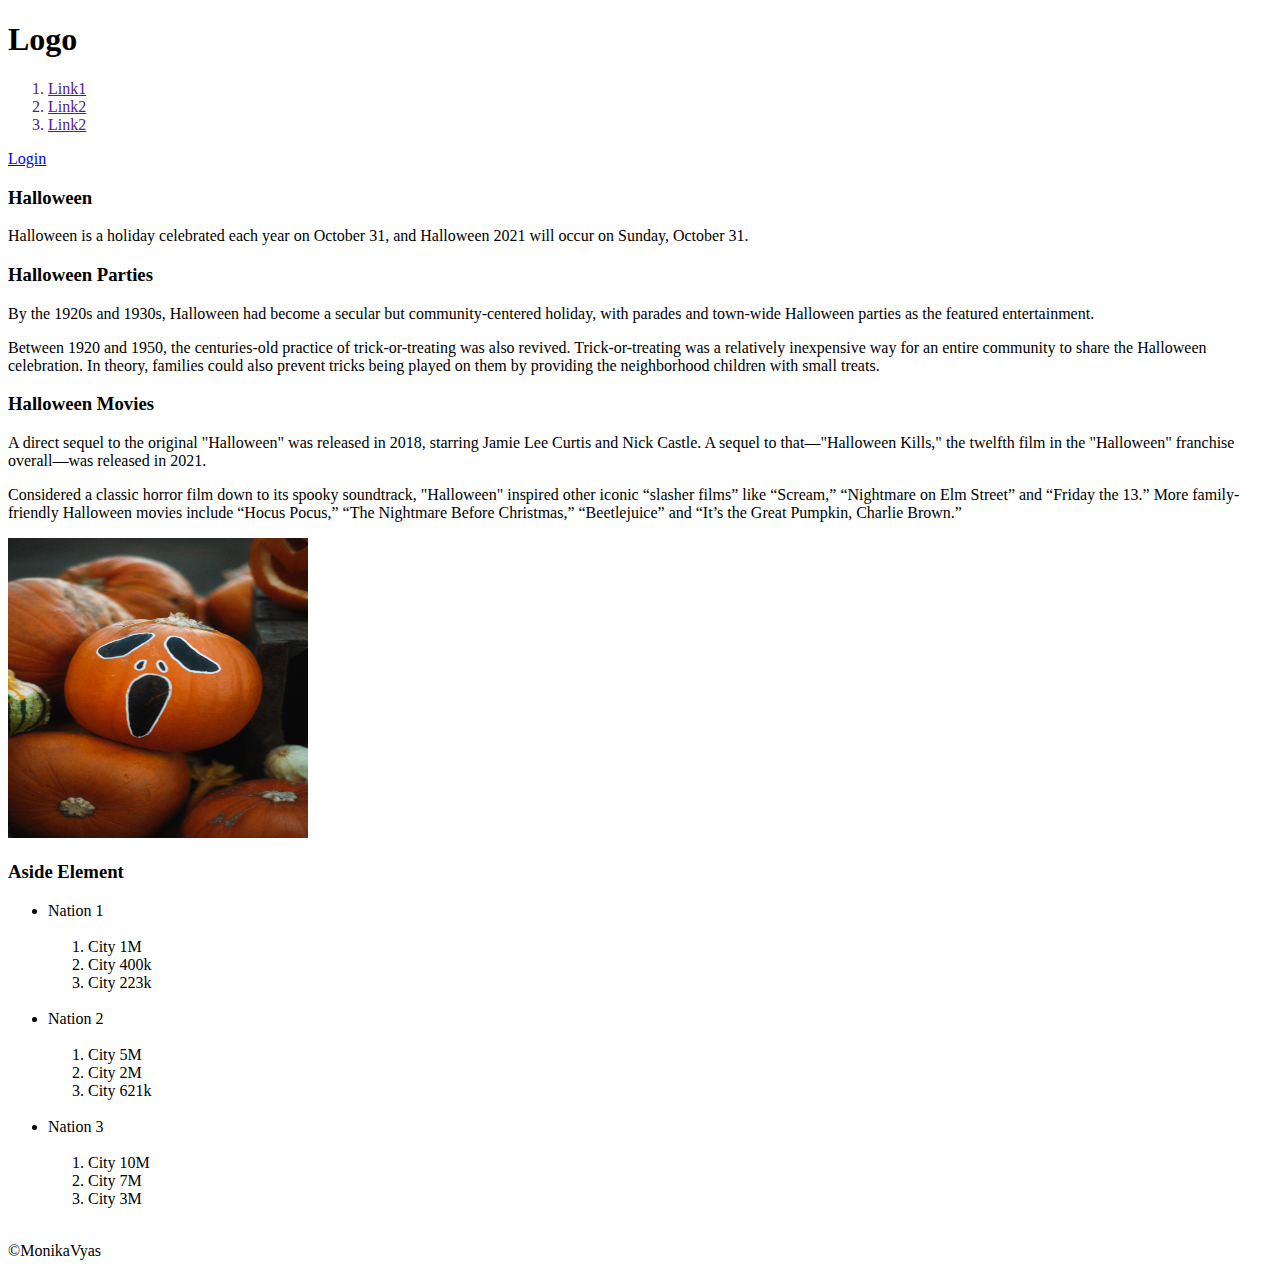
==== index.html @ 20c0e68d "Assignment1" ====
<!DOCTYPE html>
<html lang="en">
<head>
    <meta charset="UTF-8">
    <meta http-equiv="X-UA-Compatible" content="IE=edge">
    <meta name="viewport" content="width=device-width, initial-scale=1.0">
    <title>Index</title>
</head>
<body>
<header><h1>Logo</h1>
    <nav><ul style="list-style-type:decimal;">
        <a href=""><li>Link1</li></a>
        <a href=""><li>Link2</li></a>
        <a href=""><li>Link2</li></a>
    </ul></nav>
    <a href="Login.html">Login</a>
    </header>
  <main>
        <h3>Halloween</h3>
        <p>
        Halloween is a holiday celebrated each year on October 31, 
        and Halloween 2021 will occur on Sunday, October 31.
        </p>
        <article>
            <h3>Halloween Parties</h3>
            <p>By the 1920s and 1930s, Halloween had become a secular but community-centered holiday,
                with parades and town-wide Halloween parties as the featured entertainment.</p>

            <p>Between 1920 and 1950, the centuries-old practice of trick-or-treating was also revived. Trick-or-treating was a relatively inexpensive way for an entire community to share the Halloween celebration. 
                In theory, families could also prevent tricks being played on them by providing the neighborhood children with small treats.</p>
        </article>
        <article>
            <h3>Halloween Movies</h3>
            <p>A direct sequel to the original "Halloween" was released in 2018, starring Jamie Lee Curtis and Nick Castle.
                 A sequel to that—"Halloween Kills," the twelfth film in the "Halloween" franchise overall—was released in 2021.</p>
            <p>Considered a classic horror film down to its spooky soundtrack, "Halloween" inspired other iconic “slasher films” like “Scream,” “Nightmare on Elm Street” and “Friday the 13.” 
                More family-friendly Halloween movies include “Hocus Pocus,” “The Nightmare Before Christmas,” “Beetlejuice” and “It’s the Great Pumpkin, Charlie Brown.” </p>
            <img src="halloween.jpg" width=300 height =300 alt="Image Cannot appear">
        </article>
        <aside>
            <h3>Aside Element</h3>
            <ul>
                <li>Nation 1</li><br> <ol><li>City 1M</li><li>City 400k</li><li>City 223k</li></ol><br>
                <li>Nation 2</li><br><ol><li>City 5M</li><li>City 2M</li><li>City 621k</li></ol><br>
                <li>Nation 3</li><br><ol><li>City 10M</li><li>City 7M</li><li>City 3M</li></ol><br>
            </ul>
        </aside>
</main> 
<footer>
    <span>&#169MonikaVyas</span>
</footer> 
    
</body>
</html>
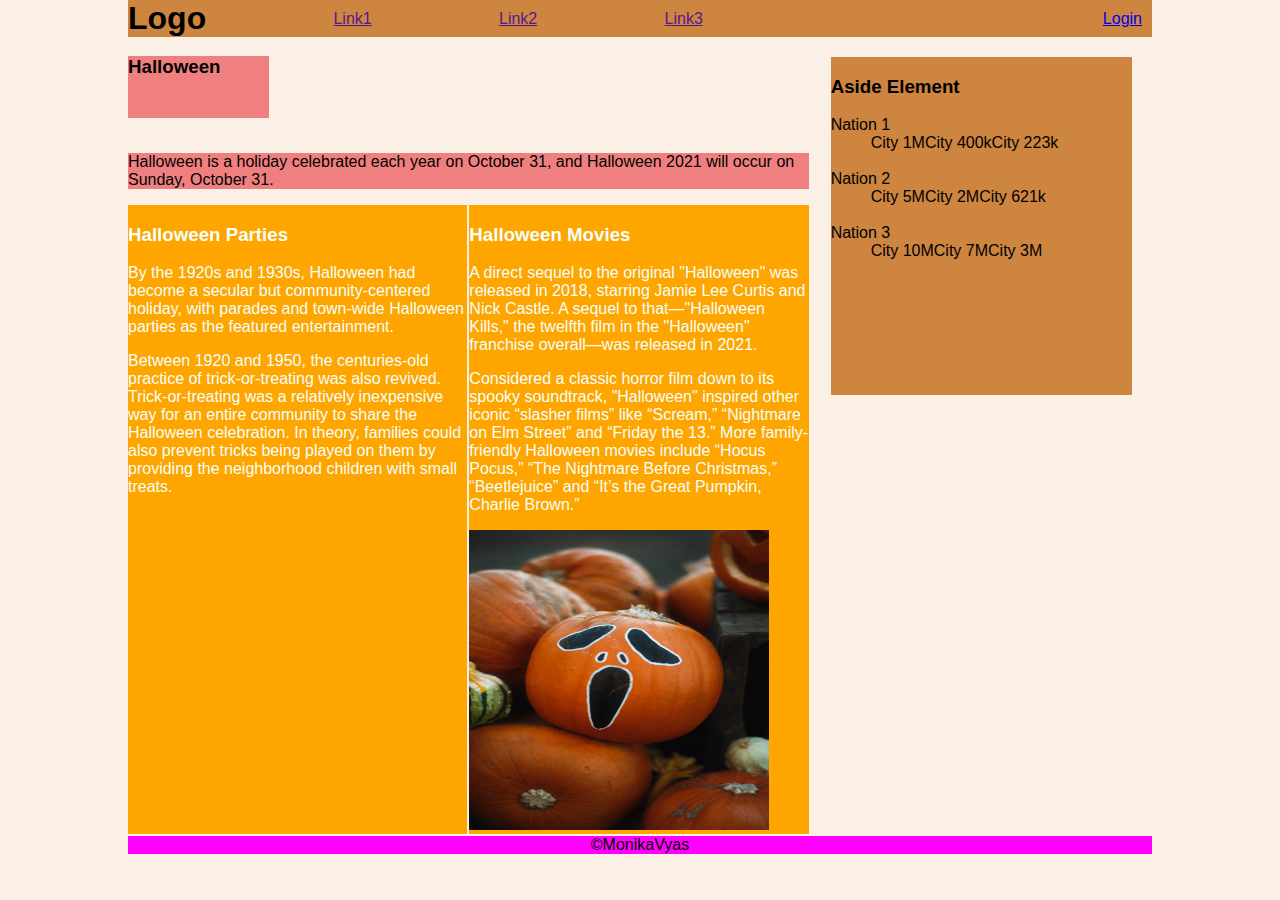
==== commit c08c350c: "style.css added" ====
--- a/index.html
+++ b/index.html
@@ -5,23 +5,26 @@
     <meta http-equiv="X-UA-Compatible" content="IE=edge">
     <meta name="viewport" content="width=device-width, initial-scale=1.0">
     <title>Index</title>
+   <link rel="stylesheet" href="style.css">
 </head>
 <body>
-<header><h1>Logo</h1>
-    <nav><ul style="list-style-type:decimal;">
-        <a href=""><li>Link1</li></a>
-        <a href=""><li>Link2</li></a>
-        <a href=""><li>Link2</li></a>
-    </ul></nav>
-    <a href="Login.html">Login</a>
-    </header>
-  <main>
-        <h3>Halloween</h3>
-        <p>
-        Halloween is a holiday celebrated each year on October 31, 
-        and Halloween 2021 will occur on Sunday, October 31.
-        </p>
-        <article>
+<header class ="header-Container">
+    <h1 class="logo">Logo</h1>
+    <nav class="navbar">
+        <ul class="navitems"style="list-style-type:decimal;">
+            <li class="navitem1"> <a href="">Link1</a></li>
+            <li class="navitem2"> <a href="">Link2</a></li>
+            <li class="navitem3"> <a href="">Link3</a></li>
+        </ul>
+    </nav> 
+    <a class="login" href="Login.html">Login</a>
+</header>
+  <main class="mainclass">
+        <h3 class="heading">Halloween</h3>
+        <p class="detail">
+        Halloween is a holiday celebrated each year on October 31, and Halloween 2021 will occur on Sunday, October 31.
+         </p>
+        <article class="article1">
             <h3>Halloween Parties</h3>
             <p>By the 1920s and 1930s, Halloween had become a secular but community-centered holiday,
                 with parades and town-wide Halloween parties as the featured entertainment.</p>
@@ -29,7 +32,7 @@
             <p>Between 1920 and 1950, the centuries-old practice of trick-or-treating was also revived. Trick-or-treating was a relatively inexpensive way for an entire community to share the Halloween celebration. 
                 In theory, families could also prevent tricks being played on them by providing the neighborhood children with small treats.</p>
         </article>
-        <article>
+        <article class="article2">
             <h3>Halloween Movies</h3>
             <p>A direct sequel to the original "Halloween" was released in 2018, starring Jamie Lee Curtis and Nick Castle.
                  A sequel to that—"Halloween Kills," the twelfth film in the "Halloween" franchise overall—was released in 2021.</p>
@@ -37,7 +40,7 @@
                 More family-friendly Halloween movies include “Hocus Pocus,” “The Nightmare Before Christmas,” “Beetlejuice” and “It’s the Great Pumpkin, Charlie Brown.” </p>
             <img src="halloween.jpg" width=300 height =300 alt="Image Cannot appear">
         </article>
-        <aside>
+        <aside class="aside">
             <h3>Aside Element</h3>
             <ul>
                 <li>Nation 1</li><br> <ol><li>City 1M</li><li>City 400k</li><li>City 223k</li></ol><br>
--- a/style.css
+++ b/style.css
@@ -0,0 +1,157 @@
+html{
+    font-family: sans-serif;
+}
+
+body{
+    width: 1024px;
+    margin: 0 auto;
+    background-color:linen;
+}
+
+header{
+    display: flex;
+    align-items: center;
+    justify-content: space-between;
+    width: 100%;
+    background-color: peru;
+}
+
+.logo{
+    margin: 0;
+}
+
+ul{
+    list-style-type: none;
+    padding: 0;
+    margin: 0;
+}
+
+.navbar {
+    flex: 2;
+}
+
+.navitems{
+ display: flex;
+ justify-content: space-evenly;
+}
+
+
+ul li {
+    display: inline-block;
+}
+
+
+.login {
+    flex: 1;
+    text-align: end;
+    padding-top: 9px;
+    padding-bottom: 9px;
+    padding-right: 10px;
+}
+
+
+.mainclass{
+
+    display: grid;
+    grid-template-columns: repeat(3,1fr);      
+    grid-template-rows: 100px; 
+    border-radius:2px solid;
+    border: lightgreen;
+    
+}
+.heading{
+    margin-right: 200px;
+    background-color:lightcoral;
+    grid-column-start: 1;
+    grid-column-end: 2;
+}
+.detail{
+    margin-right: 2px;
+    background-color:lightcoral;
+    grid-row-start: 2;
+    grid-row-end: 3;
+    grid-column-start: 1;
+    grid-column-end: 3;
+}
+.aside{
+    margin: 20px;
+    background-color:peru;
+    grid-column-start: 3;
+    grid-column-end: 4;
+    grid-row-start:1;
+    grid-row-end: 4;
+}
+.article1{
+    margin-right: 2px;
+    margin-bottom: 2px;
+    background-color:orange;
+    color:mintcream;
+    grid-column-start: 1;
+    grid-column-end: 2;
+    grid-row-start:3;
+    grid-row-end: 6;
+}
+.article2
+{
+    margin-right: 2px;
+    margin-bottom: 2px;
+    background-color:orange;
+    color:mintcream;
+    grid-column-start: 2;
+    grid-column-end: 3;
+    grid-row-start:3;
+    grid-row-end: 6;
+}
+
+
+
+footer{
+    text-align: center;
+    background-color: magenta;
+}
+.form-container{
+    height: 70vh;
+    display: flex;
+    flex-direction: column;
+    justify-content: center;
+    align-items: center;
+}
+.form-title{
+    background-color: chartreuse;
+    padding: 10px;
+    display: inline-block;
+    margin-left: -340px;
+    text-transform: uppercase;
+}
+.form{
+    background-color: cyan;
+    padding: 50px;
+    border: 1px solid blueviolet;
+    border-radius: 10px;
+}
+.reset{
+    color: white;
+    font-weight: bold;
+    background-color:red;
+    padding: 5px 9px;
+    border: none;
+    border-radius: 5px;
+}
+
+.reset:hover {
+    color: darkblue;
+    cursor: pointer;
+}
+.submit{
+    color: white;
+    font-weight: bold;
+    background-color: greenyellow;
+    padding: 5px 9px;
+    border: none;
+    border-radius: 5px;
+}
+
+.submit:hover {
+    color: darkblue;
+    cursor: pointer;
+}
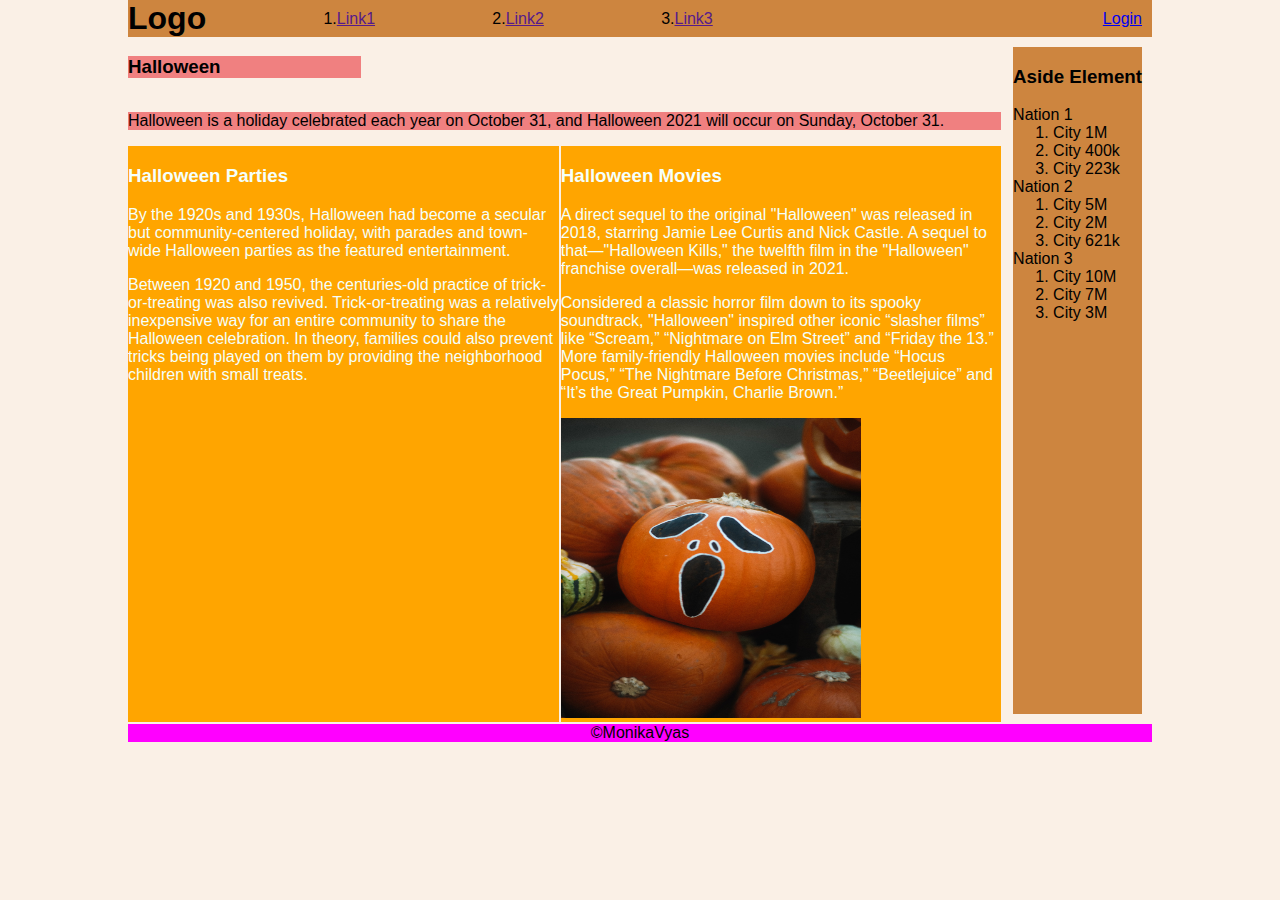
==== commit 6ccf6a73: "Changes in Aside tag" ====
--- a/index.html
+++ b/index.html
@@ -11,10 +11,10 @@
 <header class ="header-Container">
     <h1 class="logo">Logo</h1>
     <nav class="navbar">
-        <ul class="navitems"style="list-style-type:decimal;">
-            <li class="navitem1"> <a href="">Link1</a></li>
-            <li class="navitem2"> <a href="">Link2</a></li>
-            <li class="navitem3"> <a href="">Link3</a></li>
+        <ul class="navitems">
+            <li>1.<a href="">Link1</a></li>
+            <li>2.<a href="">Link2</a></li>
+            <li>3.<a href="">Link3</a></li>
         </ul>
     </nav> 
     <a class="login" href="Login.html">Login</a>
@@ -40,15 +40,28 @@
                 More family-friendly Halloween movies include “Hocus Pocus,” “The Nightmare Before Christmas,” “Beetlejuice” and “It’s the Great Pumpkin, Charlie Brown.” </p>
             <img src="halloween.jpg" width=300 height =300 alt="Image Cannot appear">
         </article>
-        <aside class="aside">
-            <h3>Aside Element</h3>
-            <ul>
-                <li>Nation 1</li><br> <ol><li>City 1M</li><li>City 400k</li><li>City 223k</li></ol><br>
-                <li>Nation 2</li><br><ol><li>City 5M</li><li>City 2M</li><li>City 621k</li></ol><br>
-                <li>Nation 3</li><br><ol><li>City 10M</li><li>City 7M</li><li>City 3M</li></ol><br>
-            </ul>
-        </aside>
+       
 </main> 
+<aside class="aside">
+    <h3>Aside Element</h3>
+    <ul>
+        <li>Nation 1 
+            <ol><li>City 1M</li>
+            <li>City 400k</li>
+            <li>City 223k</li></ol>
+        </li>
+        <li>Nation 2 
+            <ol><li>City 5M</li>
+                <li>City 2M</li>
+                <li>City 621k</li></ol>
+            </li>
+        <li>Nation 3 
+            <ol><li>City 10M</li>
+                <li>City 7M</li>
+                <li>City 3M</li></ol>
+            </li>
+    </ul>
+</aside>
 <footer>
     <span>&#169MonikaVyas</span>
 </footer> 
--- a/style.css
+++ b/style.css
@@ -6,9 +6,17 @@
     width: 1024px;
     margin: 0 auto;
     background-color:linen;
+    
+    
+   display: grid;
+   grid-template-rows: 1fr,1fr,1fr,1fr /1fr,1fr;
+    padding: 0;
+    
 }
 
 header{
+    grid-column-start: 1;
+    grid-column-end: 3;
     display: flex;
     align-items: center;
     justify-content: space-between;
@@ -35,12 +43,6 @@
  justify-content: space-evenly;
 }
 
-
-ul li {
-    display: inline-block;
-}
-
-
 .login {
     flex: 1;
     text-align: end;
@@ -52,15 +54,17 @@
 
 .mainclass{
 
+    grid-column-start: 1;
+    grid-column-end: 2;
     display: grid;
-    grid-template-columns: repeat(3,1fr);      
-    grid-template-rows: 100px; 
+    grid-template-columns: 1fr,1fr;       
     border-radius:2px solid;
     border: lightgreen;
+
     
 }
 .heading{
-    margin-right: 200px;
+    margin-right: 200px; 
     background-color:lightcoral;
     grid-column-start: 1;
     grid-column-end: 2;
@@ -74,12 +78,11 @@
     grid-column-end: 3;
 }
 .aside{
-    margin: 20px;
+    grid-column-start: 2;
+    grid-column-end: 3;
+    margin: 10px;
     background-color:peru;
-    grid-column-start: 3;
-    grid-column-end: 4;
-    grid-row-start:1;
-    grid-row-end: 4;
+   
 }
 .article1{
     margin-right: 2px;
@@ -106,6 +109,8 @@
 
 
 footer{
+    grid-column-start: 1;
+    grid-column-end: 3;
     text-align: center;
     background-color: magenta;
 }
